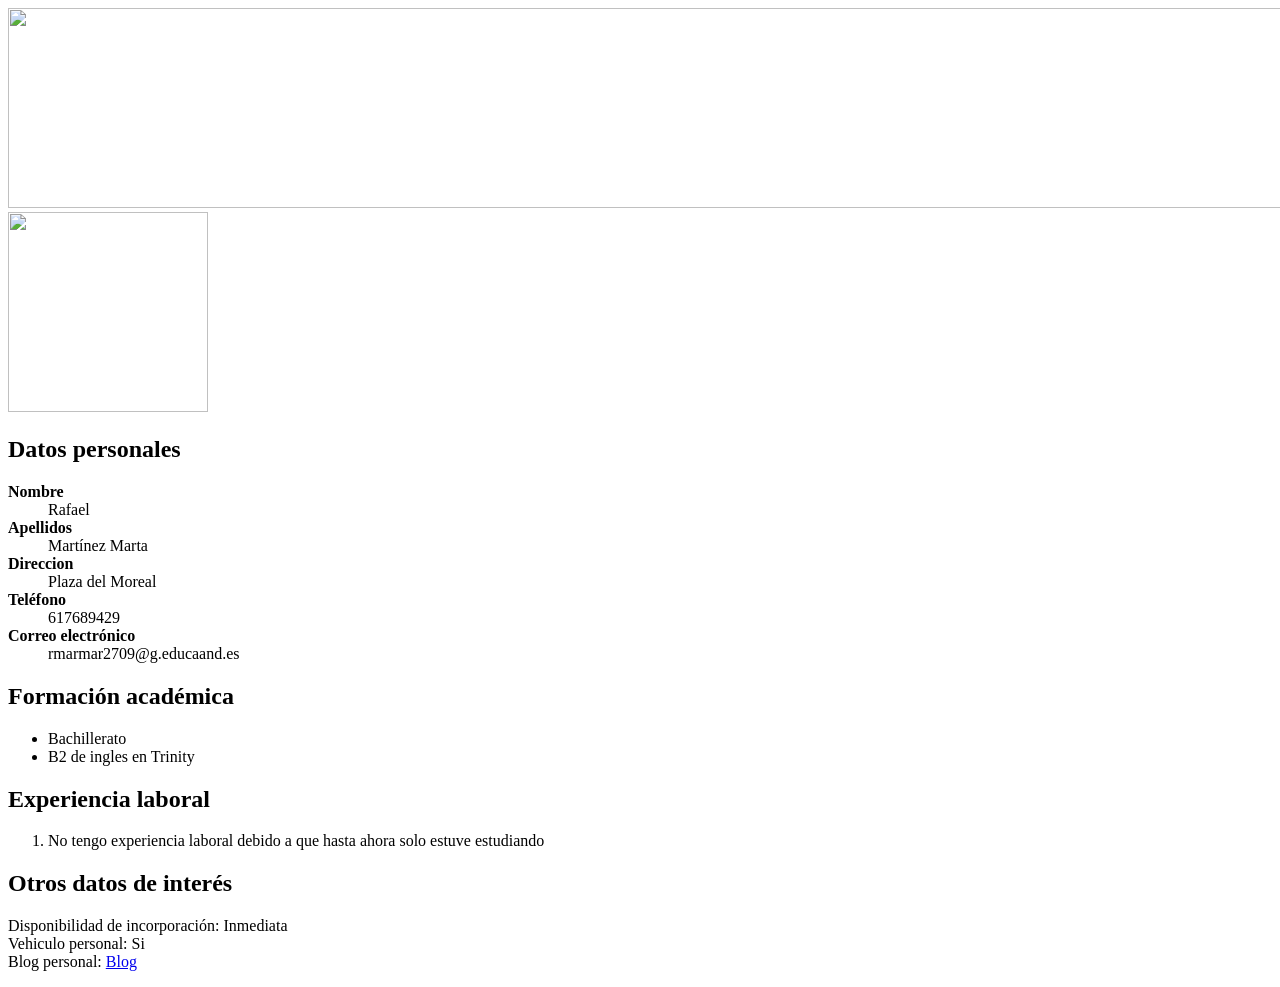
==== Tarea1Lenguaje.html @ 6da5b570 "Add files via upload" ====
<!DOCTYPE html>
<html>
<head>
	<meta charset="utf-8">
	<meta name="viewport" content="width=device-width, initial-scale=1">
</head>
<body>
<img src="curriculumvit.jpeg" width="1300px" height="200px">
<br>
<img src="fotocv.jpeg" width="200px" height="200px">
<h2>Datos personales</h2>
<dl>
        <dt><b>Nombre</b></dt>
        <dd>Rafael</dd>
        <dt><b>Apellidos</b></dt>
        <dd>Martínez Marta</dd>
        <dt><b>Direccion</b></dt>
        <dd>Plaza del Moreal</dd>
        <dt><b>Teléfono</b></dt>
        <dd>617689429</dd>
        <dt><b>Correo electrónico</b></dt>
        <dd>rmarmar2709@g.educaand.es</dd>
</dl>
<h2>Formación académica</h2>
<ul>
	<li>Bachillerato</li>
	<li>B2 de ingles en Trinity</li>
</ul>
<h2>Experiencia laboral</h2>
<ol>
	<li>No tengo experiencia laboral debido a que hasta ahora solo estuve estudiando </li>
</ol>
<h2>Otros datos de interés</h2>
<p>Disponibilidad de incorporación: Inmediata<br>
Vehiculo personal: Si
<br>
Blog personal: <a href="https://www.blogger.com/u/1/dashboard/reading">Blog</a>
</p>

</body>
</html>
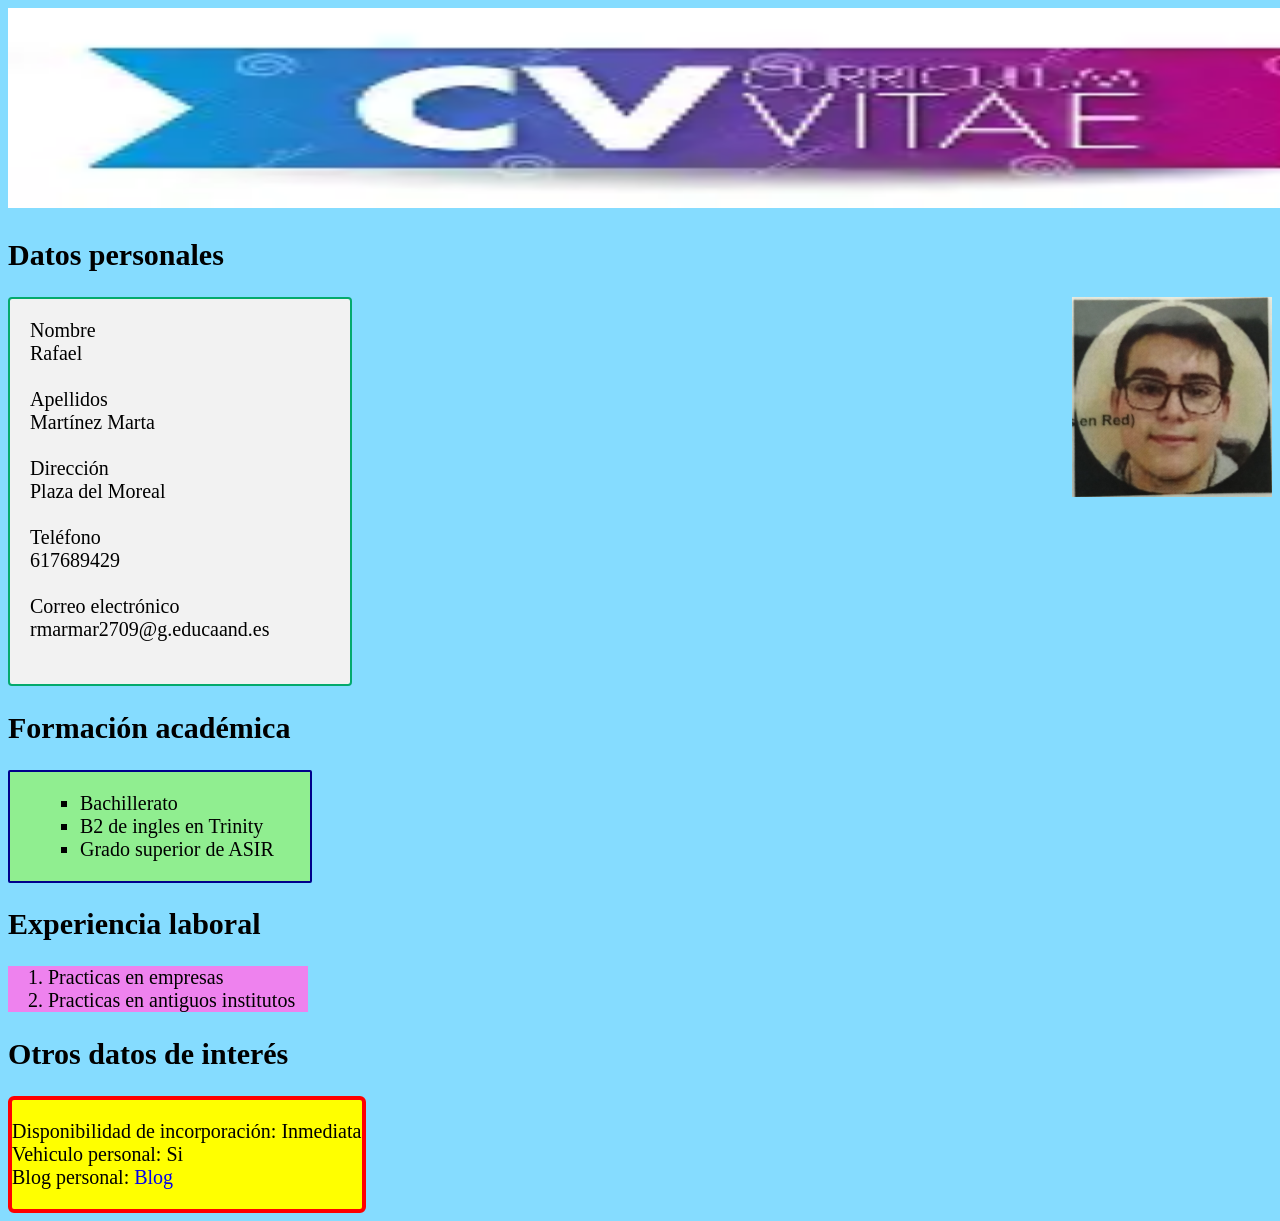
==== commit ec81980a: "Add files via upload" ====
--- a/Tarea1Lenguaje.html
+++ b/Tarea1Lenguaje.html
@@ -3,39 +3,61 @@
 <head>
 	<meta charset="utf-8">
 	<meta name="viewport" content="width=device-width, initial-scale=1">
+        <title>Curriculum</title>
+                <link rel="stylesheet" type="text/css" href="curriculum.css">
+                <link href='http://fonts.googleapis.com/css?family=Mr+Dafoe' rel='stylesheet' 
+type='text/css'>
+
 </head>
 <body>
 <img src="curriculumvit.jpeg" width="1300px" height="200px">
 <br>
-<img src="fotocv.jpeg" width="200px" height="200px">
 <h2>Datos personales</h2>
-<dl>
-        <dt><b>Nombre</b></dt>
-        <dd>Rafael</dd>
-        <dt><b>Apellidos</b></dt>
-        <dd>Martínez Marta</dd>
-        <dt><b>Direccion</b></dt>
-        <dd>Plaza del Moreal</dd>
-        <dt><b>Teléfono</b></dt>
-        <dd>617689429</dd>
-        <dt><b>Correo electrónico</b></dt>
-        <dd>rmarmar2709@g.educaand.es</dd>
-</dl>
+<img class="foto" src="fotocv.jpeg" width="200px" height="200px">
+<div class="datos">
+
+ <form action="/action_page.php">
+   <label>Nombre</label><br>
+   <label>Rafael</label><br><br>
+
+   <label>Apellidos</label><br>
+<label>Martínez Marta</label><br><br>
+
+<label>Dirección</label><br>
+<label>Plaza del Moreal</label><br><br>
+
+<label>Teléfono</label><br>
+<label>617689429</label><br><br>
+
+<label>Correo electrónico</label><br>
+<label>rmarmar2709@g.educaand.es</label><br><br>
+
+</form>
+</div>
+
 <h2>Formación académica</h2>
-<ul>
+<div class="formacion">
+<ul class="img">
 	<li>Bachillerato</li>
 	<li>B2 de ingles en Trinity</li>
+        <li>Grado superior de ASIR</li>
 </ul>
+</div>
 <h2>Experiencia laboral</h2>
+<div class="experiencia">
 <ol>
-	<li>No tengo experiencia laboral debido a que hasta ahora solo estuve estudiando </li>
+	<li>Practicas en empresas</li>
+  <li>Practicas en antiguos institutos</li>
 </ol>
+</div>
 <h2>Otros datos de interés</h2>
+<div class="otros">
 <p>Disponibilidad de incorporación: Inmediata<br>
 Vehiculo personal: Si
 <br>
 Blog personal: <a href="https://www.blogger.com/u/1/dashboard/reading">Blog</a>
 </p>
+</div>
 
 </body>
 </html>
--- a/curriculum.css
+++ b/curriculum.css
@@ -0,0 +1,51 @@
+body {
+ font-family: "Tangerine", serif; font-size: 20px; 
+ background-color: #85DCFF;
+}
+img.foto{
+	float: right;
+}
+img{
+	float: center;
+}
+a{
+  text-decoration: none;
+}
+a:hover {
+  color: red;
+}
+ul.img {
+  list-style-image: url('libros.jpeg');
+  list-style-type: square;  
+  margin-left: 30px;
+}
+div.datos{
+  max-width: 300px;
+  width: 100%;
+  border-radius: 4px;
+  border: 2px solid #04AA6D;
+  background-color:  #f2f2f2;
+  padding: 20px;
+}
+div.formacion{
+  max-width: 300px;
+  width: 100%;
+  border-radius: 2px;
+  border: 2px solid darkblue;
+  background-color: lightgreen;
+}
+
+div.experiencia
+{
+  max-width: 300px;
+  width: 100%;
+  background-color: violet;
+}
+div.otros
+{
+  max-width: 350px;
+  width: 100%;
+  border-radius: 6px;
+  border: 4px solid red;
+  background-color: yellow;
+}
